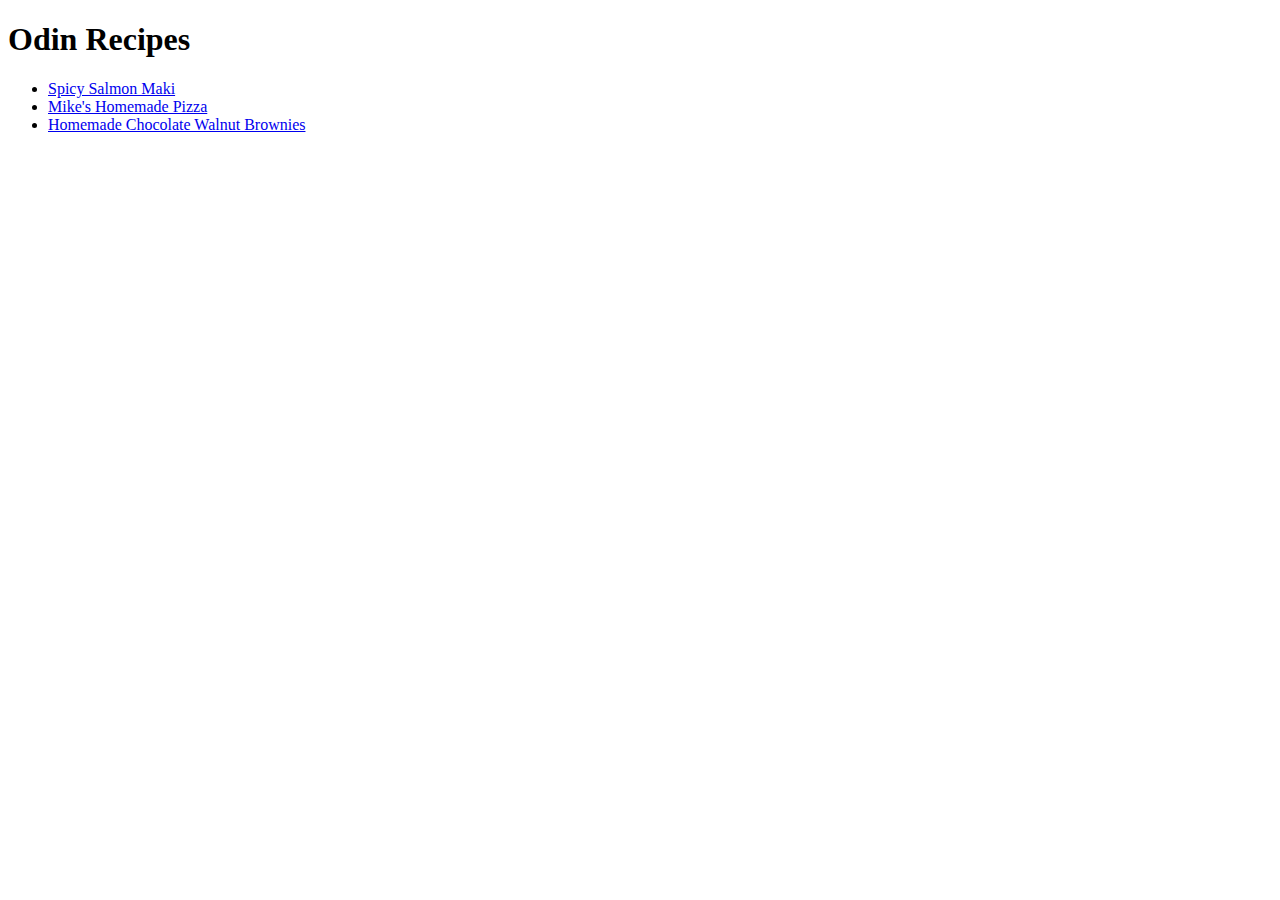
==== index.html @ f26c64d2 "Added the images directory and recipies directory and the index.html file" ====
<!DOCTYPE html>
<html lang="en">
<head>
    <meta charset="UTF-8">
    <meta http-equiv="X-UA-Compatible" content="IE=edge">
    <meta name="viewport" content="width=device-width, initial-scale=1.0">
    <title>Odin Recipes</title>
</head>
<body>
    <h1>Odin Recipes</h1>

    <ul>
        <li><a href="recipes/sushi.html">Spicy Salmon Maki</a></li>
        <li><a href="recipes/pizza.html">Mike's Homemade Pizza</a></li>
        <li><a href="recipes/brownies.html">Homemade Chocolate Walnut Brownies</a></li>
    </ul>
    
</body>
</html>
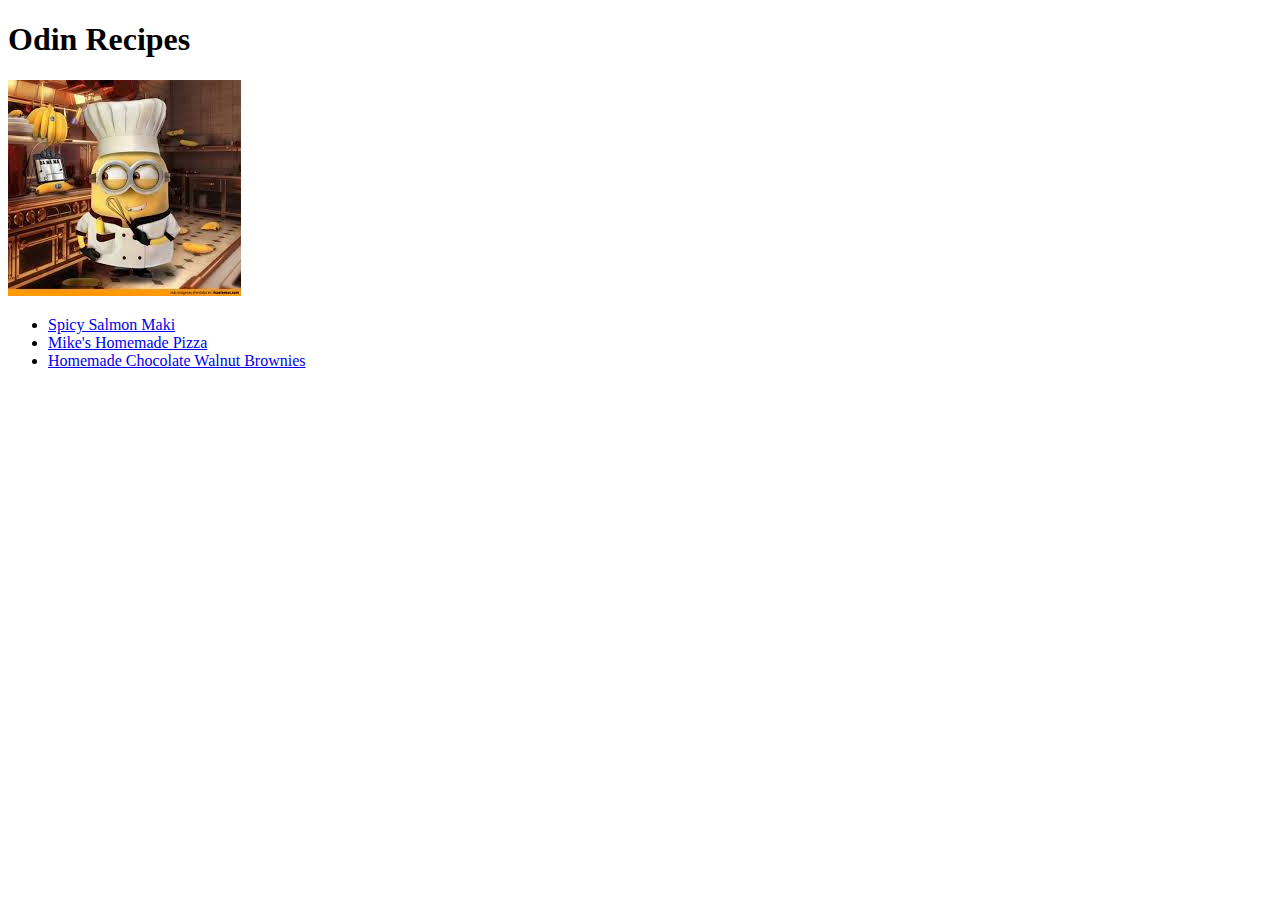
==== commit 4564a7a8: "Edited the following files, index.html, recipes/brownies.html, recipes/pizza.html, recipes/sushi.htm" ====
--- a/index.html
+++ b/index.html
@@ -9,10 +9,12 @@
 <body>
     <h1>Odin Recipes</h1>
 
+    <img src="/imgs/chef.jpg">
+
     <ul>
-        <li><a href="recipes/sushi.html">Spicy Salmon Maki</a></li>
-        <li><a href="recipes/pizza.html">Mike's Homemade Pizza</a></li>
-        <li><a href="recipes/brownies.html">Homemade Chocolate Walnut Brownies</a></li>
+        <li><a href="./recipes/sushi.html">Spicy Salmon Maki</a></li>
+        <li><a href="./recipes/pizza.html">Mike's Homemade Pizza</a></li>
+        <li><a href="./recipes/brownies.html">Homemade Chocolate Walnut Brownies</a></li>
     </ul>
     
 </body>
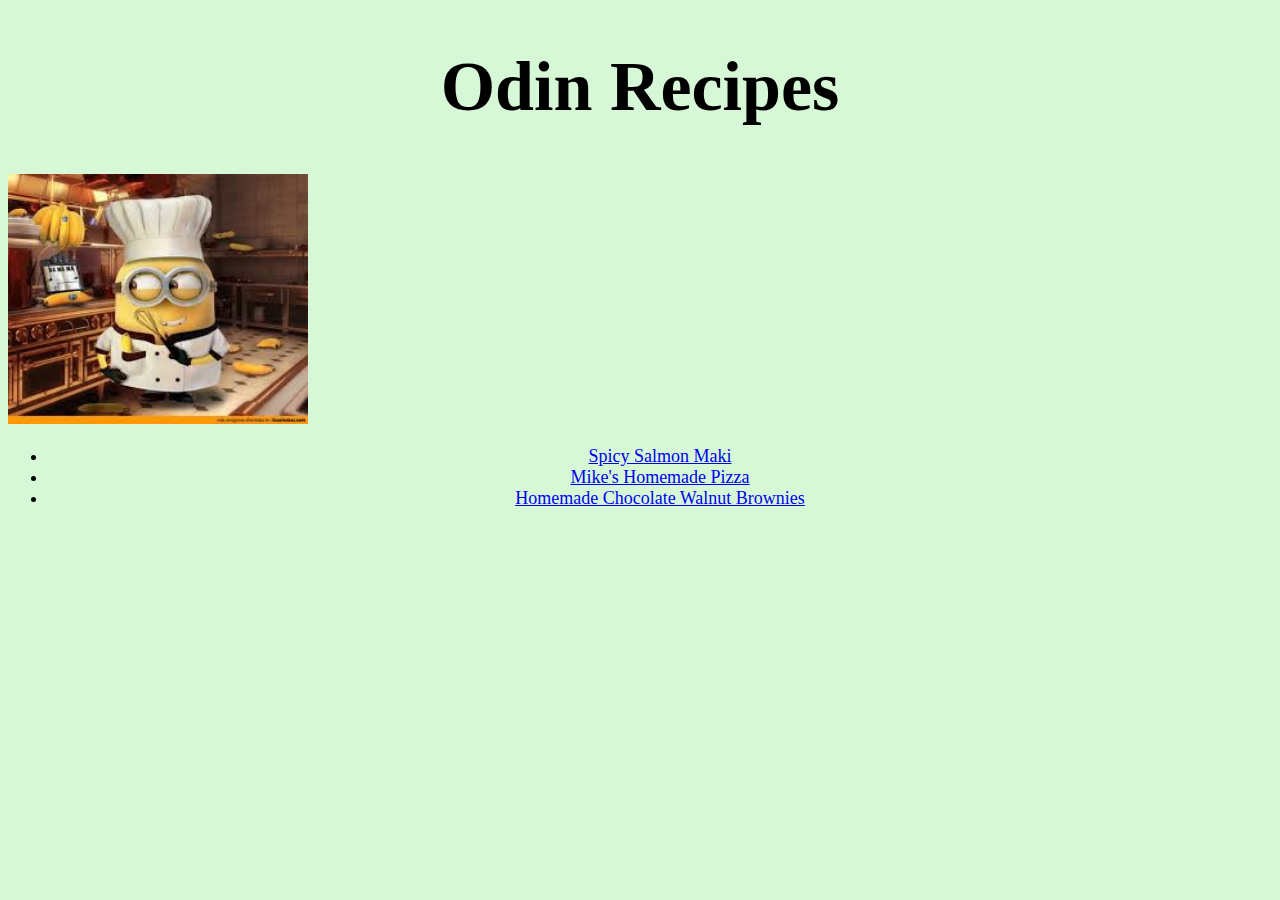
==== commit 276b4dd0: "Add style.css file" ====
--- a/index.html
+++ b/index.html
@@ -4,17 +4,18 @@
     <meta charset="UTF-8">
     <meta http-equiv="X-UA-Compatible" content="IE=edge">
     <meta name="viewport" content="width=device-width, initial-scale=1.0">
+    <link rel="stylesheet" href="style.css">
     <title>Odin Recipes</title>
 </head>
 <body>
-    <h1>Odin Recipes</h1>
+    <h1 class="heading">Odin Recipes</h1>
 
-    <img src="/imgs/chef.jpg">
+    <img class="chef-img" src="./imgs/chef.jpg">
 
-    <ul>
-        <li><a href="./recipes/sushi.html">Spicy Salmon Maki</a></li>
-        <li><a href="./recipes/pizza.html">Mike's Homemade Pizza</a></li>
-        <li><a href="./recipes/brownies.html">Homemade Chocolate Walnut Brownies</a></li>
+    <ul class="u-list">
+        <li class="recipies"><a href="./recipes/sushi.html">Spicy Salmon Maki</a></li>
+        <li class="recipies"><a href="./recipes/pizza.html">Mike's Homemade Pizza</a></li>
+        <li class="recipies"><a href="./recipes/brownies.html">Homemade Chocolate Walnut Brownies</a></li>
     </ul>
     
 </body>
--- a/style.css
+++ b/style.css
@@ -0,0 +1,57 @@
+* {
+    background-color: #d6f8d6;
+}
+
+p {
+    text-align: center;
+    font-size: 18px;
+    font-family: lucida sans;
+}
+
+.heading {
+    text-align: center;
+    font-size: 70px;
+    font-family: rockwell extra bold;
+}
+
+.sub-head {
+    text-align: center;
+    font-family: comic sans ms;
+}
+
+.sub-head-2 {
+    text-align: center;
+    font-family: comic sans ms;
+}
+
+.chef-img {
+    height: 250px;
+    width: 300px;
+}
+
+.rec-img {
+    height: 500px;
+    width: 500px;
+}
+
+.u-list {
+    text-align: center;
+    font-size: 18px;
+    font-family: courier;
+}
+
+.o-list {
+    text-align: center;
+    font-size: 18px;
+    font-family: courier;
+}
+
+.recipies {
+    font-size: 18px;
+    font-family: comic sans ms;
+}
+
+a {
+    font-size: 18px;
+    font-family: gill sans;
+}